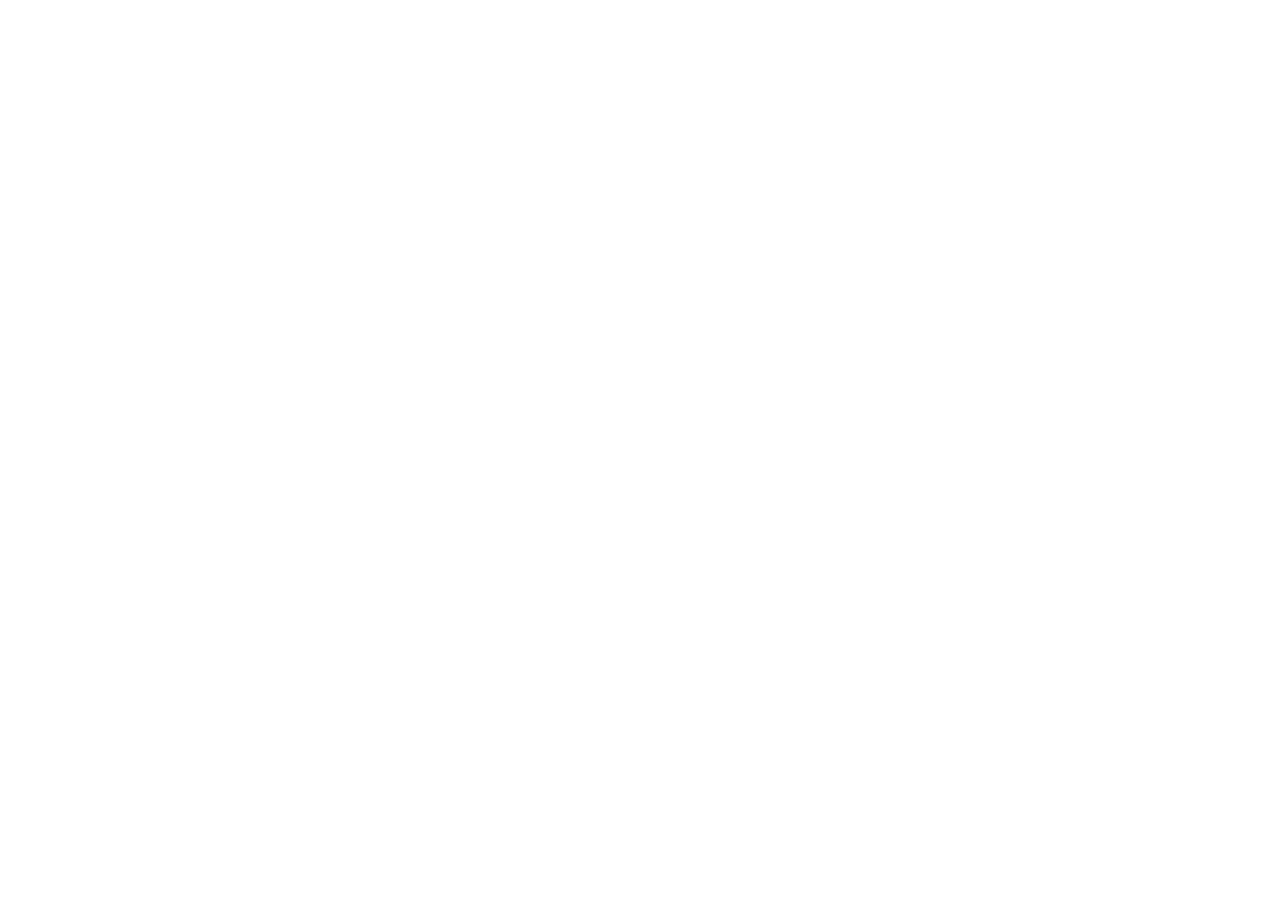
==== index.html @ 455b7c40 "creamos el index y las carpetas" ====
<!DOCTYPE html>
<html lang="en">
<head>
    <meta charset="UTF-8">
    <meta name="viewport" content="width=device-width, initial-scale=1.0">
    <title>Xinjia Tesa - Pagina Principal</title>
</head>
<body>
    
</body>
</html>
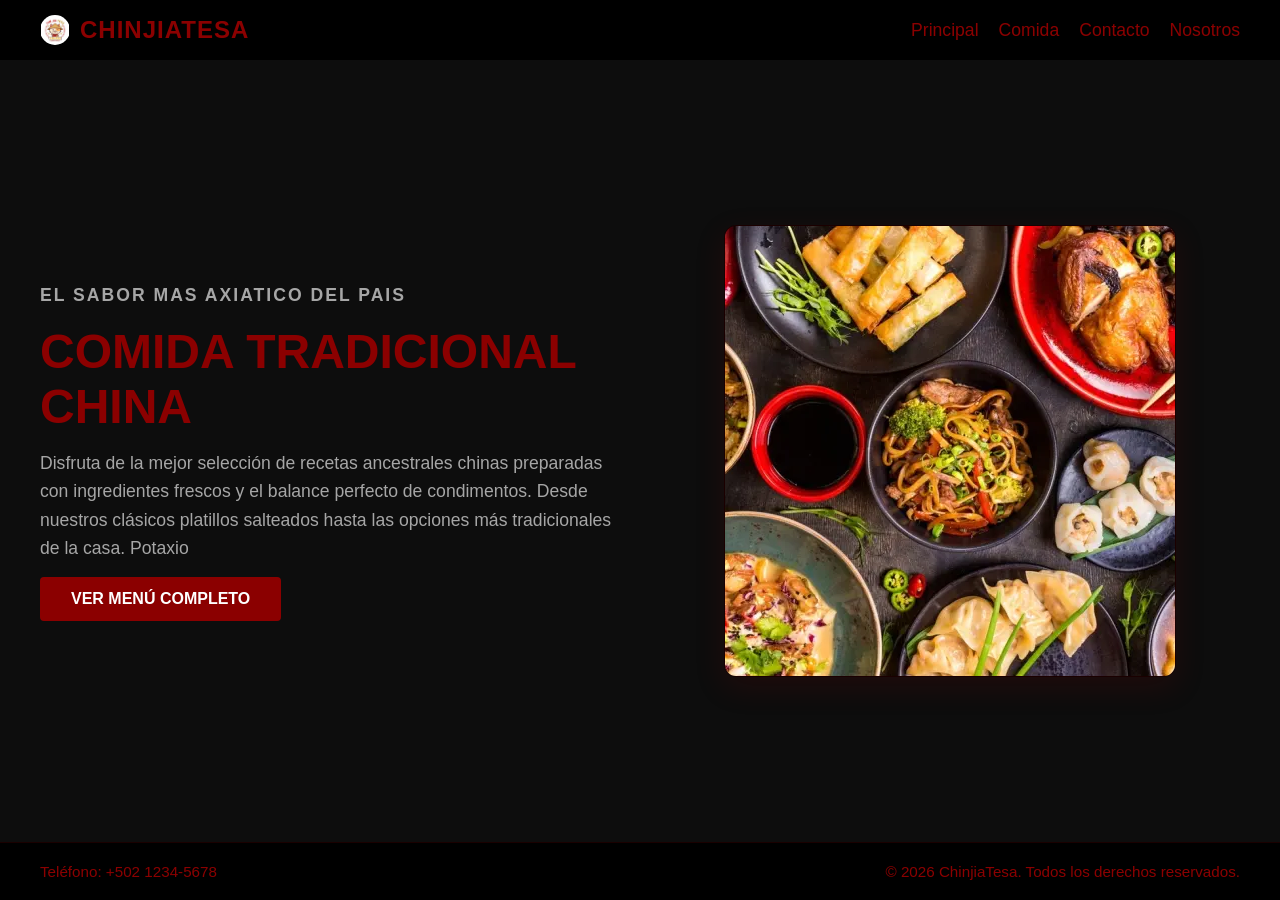
==== commit 4cb03550: "termine la pestaña prinicipal" ====
--- a/index.html
+++ b/index.html
@@ -4,8 +4,54 @@
     <meta charset="UTF-8">
     <meta name="viewport" content="width=device-width, initial-scale=1.0">
     <title>Xinjia Tesa - Pagina Principal</title>
+    <link href="css/principal.css" rel="stylesheet">
+    <link href="css/diavlo.css" rel="stylesheet">
+
 </head>
 <body>
-    
+
+<nav class="nav-navegacion">
+    <div class="nav-contenedor">
+        <div class="titulo">
+            <img src="logo/logo.jpeg" class="logo-titulo" alt="Logo">
+            ChinjiaTesa
+        </div>
+        
+        <input type="checkbox" id="nav-toggle" class="nav-toggle">
+        
+        <label for="nav-toggle" class="nav-toggle-label">
+            <span></span>
+            <span></span>
+            <span></span>
+        </label>
+
+        <ul class="nav-lista">
+            <li class="nav-item"><a href="index.html" class="nav-link">Principal</a></li>
+            <li class="nav-item"><a href="comida.html" class="nav-link">Comida</a></li>
+            <li class="nav-item"><a href="contacto.html" class="nav-link">Contacto</a></li>
+            <li class="nav-item"><a href="Nosotros.html" class="nav-link">Nosotros</a></li>
+        </ul>
+    </div>
+</nav>
+
+<main class="contenido-principal">
+    <div class="presentacion-texto">
+        <p class="slogan">El sabor mas axiatico del pais</p>
+        <h1>Comida tradicional china</h1>
+        <p>Disfruta de la mejor selección de recetas ancestrales chinas preparadas con ingredientes frescos y el balance perfecto de condimentos. Desde nuestros clásicos platillos salteados hasta las opciones más tradicionales de la casa. Potaxio</p> 
+        <a href="comida.html" class="btn-menu">Ver Menú Completo</a>
+    </div>
+    <div class="presentacion-imagen">
+        <img src="logo/fondo.jpeg" alt="Platillo Especial ChinjiaTesa" class="imagen-comida">
+    </div>
+</main>
+
+<footer class="footer-navegacion">
+    <div class="footer-contenedor">
+        <p class="footer-telefono">Teléfono: +502 1234-5678</p>
+        <p class="footer-copyright">&copy; 2026 ChinjiaTesa. Todos los derechos reservados.</p>
+    </div>
+</footer>
+
 </body>
 </html>
--- a/css/principal.css
+++ b/css/principal.css
@@ -0,0 +1,146 @@
+.nav-navegacion {
+    background-color: #000000;
+    padding: 15px 0;
+    width: 100%;
+    position: relative;
+}
+
+.nav-contenedor {
+    max-width: 1200px;
+    margin: 0 auto;
+    padding: 0 20px;
+    display: flex;
+    justify-content: space-between;
+    align-items: center;
+}
+
+.nav-lista {
+    list-style: none;
+    margin: 0;
+    padding: 0;
+    display: flex;
+    align-items: center;
+}
+
+.titulo {
+    color: #8b0000;
+    font-size: 1.5rem;
+    font-weight: bold;
+    text-transform: uppercase;
+    letter-spacing: 1px;
+    display: flex;
+    align-items: center;
+    gap: 10px;
+}
+
+.logo-titulo {
+    width: 30px;
+    height: 30px;
+    object-fit: contain;
+    border-radius: 50%;
+}
+
+.nav-item {
+    margin-left: 20px;
+}
+
+.nav-link {
+    color: #8b0000;
+    text-decoration: none;
+    font-size: 1.1rem;
+    font-weight: 500;
+    transition: color 0.25s ease-in-out;
+}
+
+.nav-link:hover {
+    color: #ffcc00;
+}
+
+.nav-toggle {
+    display: none;
+}
+
+.nav-toggle-label {
+    display: none;
+    cursor: pointer;
+    flex-direction: column;
+    gap: 5px;
+}
+
+.nav-toggle-label span {
+    width: 25px;
+    height: 3px;
+    background-color: #8b0000;
+    transition: all 0.3s ease;
+}
+
+.footer-navegacion {
+    background-color: #000000;
+    border-top: 1px solid #1a0000;
+    padding: 20px 0;
+    width: 100%;
+}
+
+.footer-contenedor {
+    max-width: 1200px;
+    margin: 0 auto;
+    padding: 0 20px;
+    display: flex;
+    justify-content: space-between;
+    align-items: center;
+    flex-wrap: wrap;
+    gap: 10px;
+}
+
+.footer-telefono, 
+.footer-copyright {
+    color: #8b0000;
+    font-size: 0.95rem;
+    font-weight: 500;
+    margin: 0;
+}
+
+@media (max-width: 768px) {
+    .nav-toggle-label {
+        display: flex;
+    }
+
+    .nav-lista {
+        position: absolute;
+        top: 100%;
+        left: -100%;
+        width: 100%;
+        height: calc(100vh - 60px);
+        background-color: #000000;
+        flex-direction: column;
+        justify-content: flex-start;
+        padding-top: 40px;
+        transition: left 0.4s ease-in-out;
+        z-index: 1000;
+    }
+
+    .nav-item {
+        margin: 20px 0;
+    }
+
+    .nav-toggle:checked ~ .nav-lista {
+        left: 0;
+    }
+
+    .nav-toggle:checked ~ .nav-toggle-label span:nth-child(1) {
+        transform: rotate(45deg) translate(5px, 6px);
+    }
+
+    .nav-toggle:checked ~ .nav-toggle-label span:nth-child(2) {
+        opacity: 0;
+    }
+
+    .nav-toggle:checked ~ .nav-toggle-label span:nth-child(3) {
+        transform: rotate(-45deg) translate(5px, -6px);
+    }
+
+    .footer-contenedor {
+        flex-direction: column;
+        text-align: center;
+    }
+}
--- a/css/diavlo.css
+++ b/css/diavlo.css
@@ -0,0 +1,97 @@
+body {
+    margin: 0;
+    padding: 0;
+    font-family: Arial, sans-serif;
+    background-color: #0d0d0d;
+    color: #ffffff;
+    display: flex;
+    flex-direction: column;
+    min-height: 100vh;
+}
+
+.contenido-principal {
+    flex: 1;
+    max-width: 1200px;
+    margin: 40px auto;
+    padding: 0 20px;
+    display: grid;
+    grid-template-columns: 1fr 1fr;
+    gap: 40px;
+    align-items: center;
+}
+
+.presentacion-texto {
+    display: flex;
+    flex-direction: column;
+    gap: 15px;
+}
+
+.slogan {
+    color: #ffcc00;
+    font-size: 1.2rem;
+    font-weight: 600;
+    text-transform: uppercase;
+    letter-spacing: 2px;
+    margin: 0;
+}
+
+.contenido-principal h1 {
+    color: #8b0000;
+    font-size: 3rem;
+    margin: 0;
+    text-transform: uppercase;
+}
+
+.contenido-principal p {
+    color: #a6a6a6;
+    font-size: 1.1rem;
+    line-height: 1.6;
+    margin: 0;
+}
+
+.btn-menu {
+    align-self: flex-start;
+    background-color: #8b0000;
+    color: #ffffff;
+    text-decoration: none;
+    padding: 12px 30px;
+    font-weight: bold;
+    text-transform: uppercase;
+    border-radius: 4px;
+    transition: background-color 0.2s, color 0.2s;
+    border: 1px solid transparent;
+}
+
+.btn-menu:hover {
+    background-color: #000000;
+    color: #ffcc00;
+    border-color: #ffcc00;
+}
+
+.presentacion-imagen {
+    display: flex;
+    justify-content: center;
+    position: relative;
+}
+
+.imagen-comida {
+    width: 100%;
+    max-width: 450px;
+    height: auto;
+    border-radius: 12px;
+    box-shadow: 0 10px 30px rgba(139, 0, 0, 0.15);
+    border: 1px solid #1a0000;
+}
+
+@media (max-width: 768px) {
+    .contenido-principal {
+        grid-template-columns: 1fr;
+        text-align: center;
+        margin: 20px auto;
+        gap: 30px;
+    }
+
+    .btn-menu {
+        align-self: center;
+    }
+}
